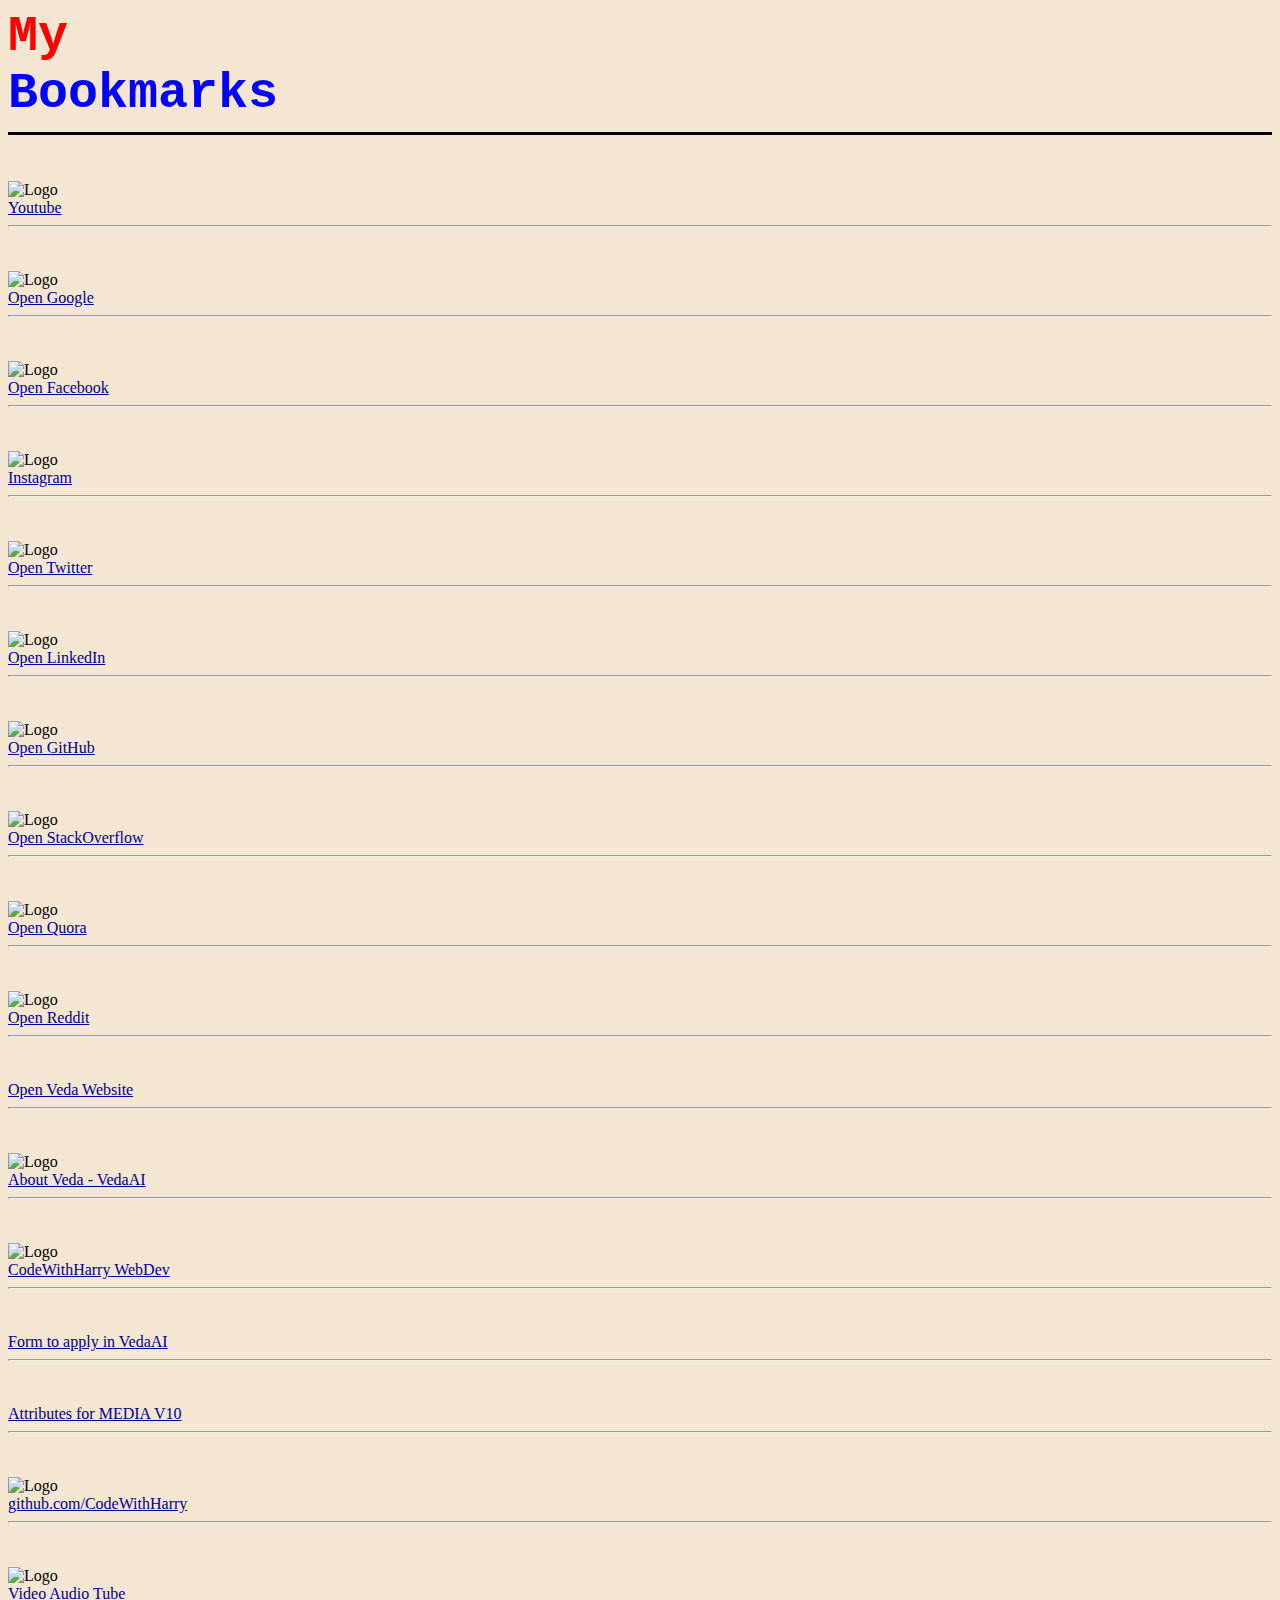
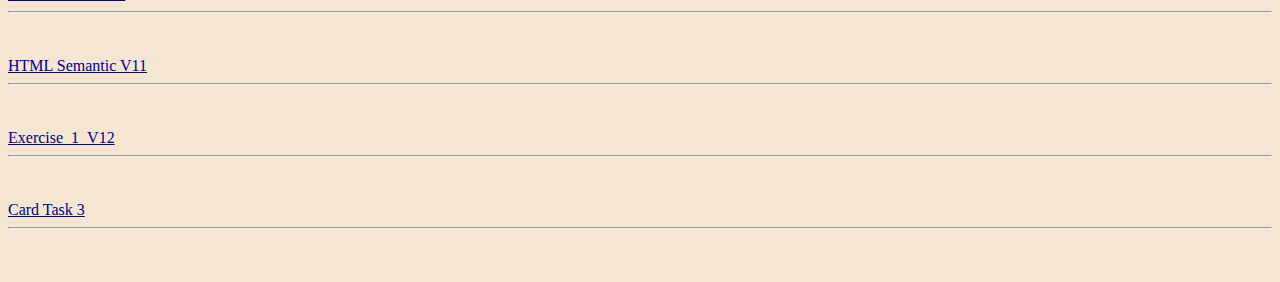
==== index.html @ 7c21ad32 "Update and rename BookMarkManager.html to index.html" ====
<!DOCTYPE html>
<html lang="en">
<head>
    <meta charset="UTF-8">
    <meta name="viewport" content="width=device-width, initial-scale=1.0">
    <meta name="description" content="Veda AI – Inspired by Ancient Wisdom, Powered by Modern Intelligence

Veda AI is a next-generation virtual assistant that blends the timeless wisdom of the Vedas with cutting-edge artificial intelligence. Designed to simplify daily tasks through voice commands and automation, Veda AI is more than just a tool—it’s an intelligent companion built for efficiency and innovation.

With its roots in ancient knowledge and its reach into the future, Veda AI represents the perfect balance between tradition and technology, making your digital interactions smarter, faster, and more intuitive.">
    <title>Bookmark Manager - By VEDA</title>
    <link rel="stylesheet" href="style.css">
</head>
<body>
    <span id="span1" class="my-text">My</span><br>
<span id="span2" class="bookmark-text">Bookmarks</span>


    <div class="line"></div>
    <br><br>
    <img width="50" src="youtubelogo.png" alt="Logo">
    <div><a target="_blank" href="https://www.youtube.com/">Youtube</a></div>
    <hr>
    <br><br>
    <img width="70" src="googlelogo.png" alt="Logo">
    <div><a target="_blank" href="https://www.google.com/">Open Google</a></div>
    <hr>
    <br><br>
    <img width="50" src="facebooklogo.png" alt="Logo">
    <div><a target="_blank" href="https://www.facebook.com/">Open Facebook</a></div>
    <hr>
    <br><br>
    <img width="50" src="instagramlogo.png" alt="Logo">
    <div><a target="_blank" href="https://www.instagram.com/">Instagram</a></div>
    <hr>
    <br><br>
    <img width="50" src="twitterlogo.png" alt="Logo">
    <div><a target="_blank" href="https://www.twitter.com/">Open Twitter</a></div>
    <hr>
    <br><br>
    <img width="75" src="linkedinlogo.png" alt="Logo">
    <div><a target="_blank" href="https://www.linkedin.com/">Open LinkedIn</a></div>
    <hr>
    <br><br>
    <img width="50" src="githublogo.png" alt="Logo">
    <div><a target="_blank" href="https://www.github.com/">Open GitHub</a></div>
    <hr>
    <br><br>
    <img width="50" src="stackoverflowlogo.png" alt="Logo">
    <div><a target="_blank" href="https://www.stackoverflow.com/">Open StackOverflow</a></div>
    <hr>
    <br><br>
    <img width="80" src="quoralogo.png" alt="Logo">
    <div><a target="_blank" href="https://www.quora.com/">Open Quora</a></div>
    <hr>
    <br><br>
    <img width="100" src="redditlogo.png" alt="Logo">
    <div><a target="_blank" href="https://www.reddit.com/">Open Reddit</a></div>
    <hr>
    <br><br>
    <div><a target="_blank" href="http://127.0.0.1:5500/Image,%20Lists,%20and%20Tables%205/index.html">Open Veda Website</a></div>
    <hr>
    <br><br>
    <img width="100" src="VedaAI.png" alt="Logo">
    <div><a target="_blank" href="http://127.0.0.1:5500/SEO%20and%20Core%20Web%20Vitals%206/index.html">About Veda - VedaAI</a></div>
    <hr>
    <br><br>
    <img width="120" src="codewithharrylogo.png" alt="Logo">
    <div><a target="_blank" href="https://www.codewithharry.com/tutorial/html-forms/"> CodeWithHarry WebDev</a></div>
    <hr>
    <br><br>
    <div><a target="_blank" href="http://127.0.0.1:5500/Forms%20and%20input%20tags%207/index.html">Form to apply in VedaAI</a></div>
    <hr>
    <br><br>
    <div><a target="_blank" href="http://127.0.0.1:5500/Video_Audio_Media_10/index.html">Attributes for MEDIA V10</a></div>
    <hr>
    <br><br>
    <img width="50" src="codewith_githublogo.png" alt="Logo">
    <div><a target="_blank" href="https://github.com/CodeWithHarry/Sigma-Web-Dev-Course">github.com/CodeWithHarry</a></div>
    <hr>
    <br><br>
    <img width="200" src="VATube.png" alt="Logo">
    <div><a target="_blank" href="http://127.0.0.1:5501/Video_Audio_Media_10/task1.html">Video Audio Tube</a> </div>
    <hr>
    <br><br>
    <div> <a target="_blank" href="http://127.0.0.1:5500/Semantic%20Tags%2011/index.html">HTML Semantic V11</a> </div>
    <hr>
    <br><br>
    <div> <a target="_blank" href="http://127.0.0.1:5500/Exercise_1%2012/index.html">Exercise_1_V12</a> </div>
    <hr>
    <br><br>
    <div>
        <a target="_blank" href="http://127.0.0.1:5500/CSS/task3%20V29/index.html">Card Task 3</a>
    </div>
    <hr>
    <br><br>
    
    
</body>
</html>
---- style.css ----
body{
    background-color: rgb(245, 230, 212);
}
.line{
    width: 100%;
    height: 3px;
    background-color: black;
    margin-top: 10px;
    margin-bottom: 10px;
}

.my-text {
    font-size: 50px; /* Adjust size as needed */
    color: red; /* Change color */
    font-family: Courier New, sans-serif; /* Choose a different font */
    font-weight: bold;
    
    
}

.bookmark-text {
    font-size: 50px; /* Same or different size */
    color: blue; /* Different color */
    font-family: 'Sacramento', monospace; /* Another font */
    font-weight: bold;
}

a:active{
    background-color: lightskyblue;
}

a:visited{
    color: darkmagenta;
}

a:link{
    color: darkblue;
}

a:hover{
    color: blue;
}
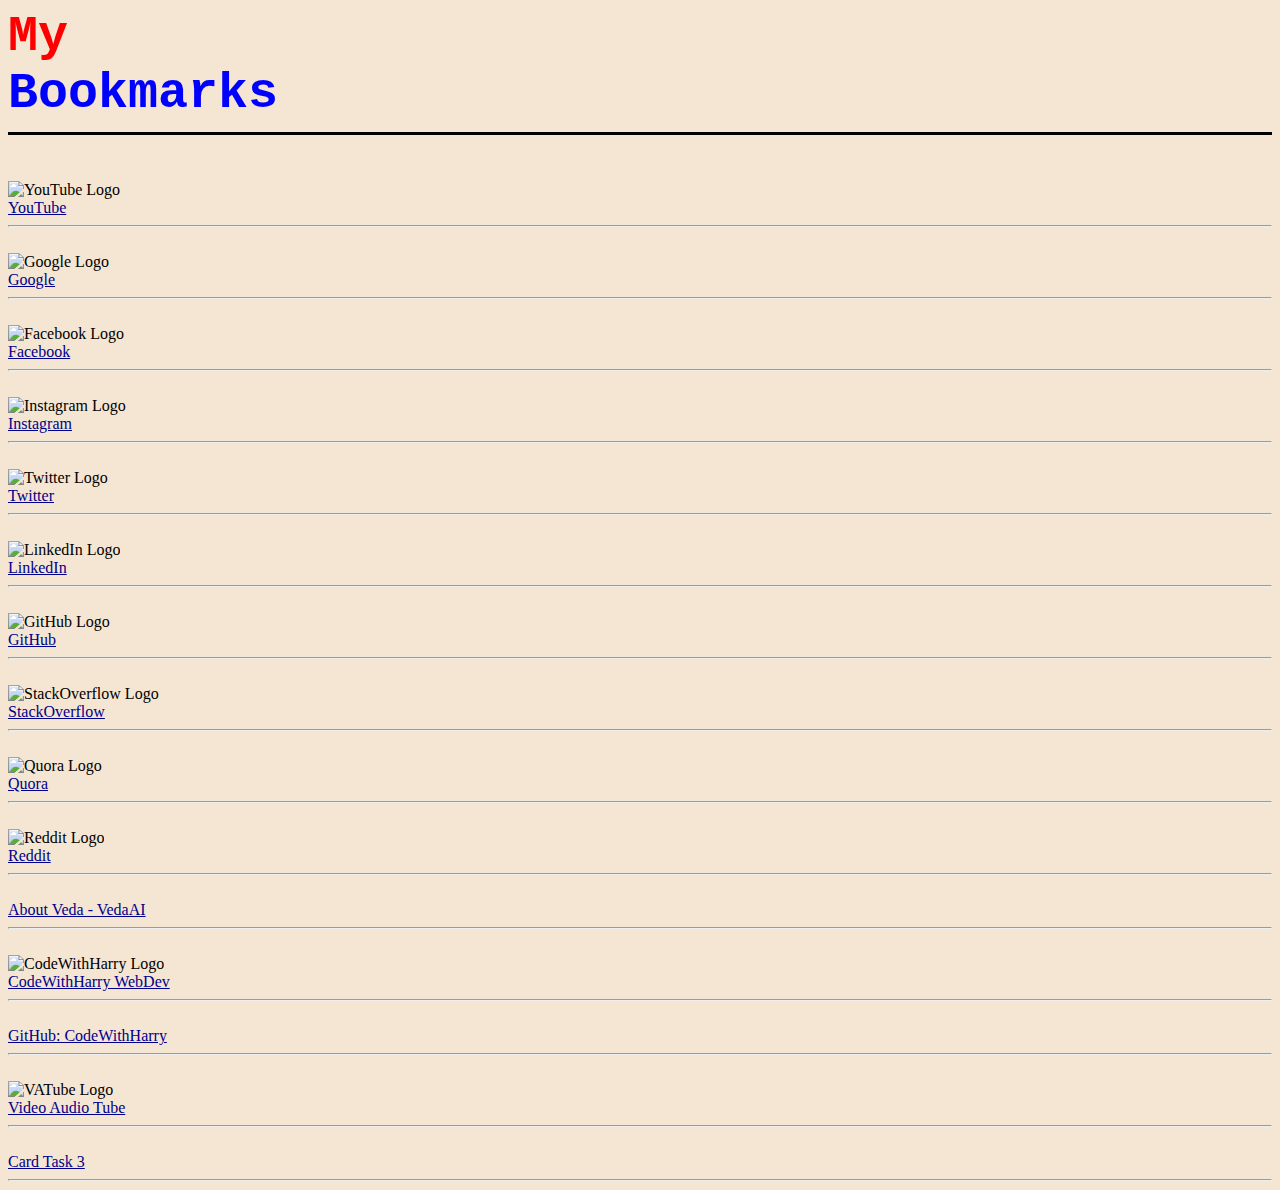
==== commit dda2262f: "Update index.html" ====
--- a/index.html
+++ b/index.html
@@ -3,98 +3,72 @@
 <head>
     <meta charset="UTF-8">
     <meta name="viewport" content="width=device-width, initial-scale=1.0">
-    <meta name="description" content="Veda AI – Inspired by Ancient Wisdom, Powered by Modern Intelligence
-
-Veda AI is a next-generation virtual assistant that blends the timeless wisdom of the Vedas with cutting-edge artificial intelligence. Designed to simplify daily tasks through voice commands and automation, Veda AI is more than just a tool—it’s an intelligent companion built for efficiency and innovation.
-
-With its roots in ancient knowledge and its reach into the future, Veda AI represents the perfect balance between tradition and technology, making your digital interactions smarter, faster, and more intuitive.">
+    <meta name="description" content="Veda AI – Inspired by Ancient Wisdom, Powered by Modern Intelligence">
     <title>Bookmark Manager - By VEDA</title>
     <link rel="stylesheet" href="style.css">
 </head>
 <body>
     <span id="span1" class="my-text">My</span><br>
-<span id="span2" class="bookmark-text">Bookmarks</span>
-
-
+    <span id="span2" class="bookmark-text">Bookmarks</span>
     <div class="line"></div>
     <br><br>
-    <img width="50" src="youtubelogo.png" alt="Logo">
-    <div><a target="_blank" href="https://www.youtube.com/">Youtube</a></div>
+
+    <img width="50" src="images/youtubelogo.png" alt="YouTube Logo">
+    <div><a target="_blank" href="https://www.youtube.com/">YouTube</a></div>
     <hr>
-    <br><br>
-    <img width="70" src="googlelogo.png" alt="Logo">
-    <div><a target="_blank" href="https://www.google.com/">Open Google</a></div>
+    <br>
+    <img width="70" src="images/googlelogo.png" alt="Google Logo">
+    <div><a target="_blank" href="https://www.google.com/">Google</a></div>
     <hr>
-    <br><br>
-    <img width="50" src="facebooklogo.png" alt="Logo">
-    <div><a target="_blank" href="https://www.facebook.com/">Open Facebook</a></div>
+    <br>
+    <img width="50" src="images/facebooklogo.png" alt="Facebook Logo">
+    <div><a target="_blank" href="https://www.facebook.com/">Facebook</a></div>
     <hr>
-    <br><br>
-    <img width="50" src="instagramlogo.png" alt="Logo">
+    <br>
+    <img width="50" src="images/instagramlogo.png" alt="Instagram Logo">
     <div><a target="_blank" href="https://www.instagram.com/">Instagram</a></div>
     <hr>
-    <br><br>
-    <img width="50" src="twitterlogo.png" alt="Logo">
-    <div><a target="_blank" href="https://www.twitter.com/">Open Twitter</a></div>
+    <br>
+    <img width="50" src="images/twitterlogo.png" alt="Twitter Logo">
+    <div><a target="_blank" href="https://www.twitter.com/">Twitter</a></div>
     <hr>
-    <br><br>
-    <img width="75" src="linkedinlogo.png" alt="Logo">
-    <div><a target="_blank" href="https://www.linkedin.com/">Open LinkedIn</a></div>
+    <br>
+    <img width="75" src="images/linkedinlogo.png" alt="LinkedIn Logo">
+    <div><a target="_blank" href="https://www.linkedin.com/">LinkedIn</a></div>
     <hr>
-    <br><br>
-    <img width="50" src="githublogo.png" alt="Logo">
-    <div><a target="_blank" href="https://www.github.com/">Open GitHub</a></div>
+    <br>
+    <img width="50" src="images/githublogo.png" alt="GitHub Logo">
+    <div><a target="_blank" href="https://www.github.com/">GitHub</a></div>
     <hr>
-    <br><br>
-    <img width="50" src="stackoverflowlogo.png" alt="Logo">
-    <div><a target="_blank" href="https://www.stackoverflow.com/">Open StackOverflow</a></div>
+    <br>
+    <img width="50" src="images/stackoverflowlogo.png" alt="StackOverflow Logo">
+    <div><a target="_blank" href="https://www.stackoverflow.com/">StackOverflow</a></div>
     <hr>
-    <br><br>
-    <img width="80" src="quoralogo.png" alt="Logo">
-    <div><a target="_blank" href="https://www.quora.com/">Open Quora</a></div>
+    <br>
+    <img width="80" src="images/quoralogo.png" alt="Quora Logo">
+    <div><a target="_blank" href="https://www.quora.com/">Quora</a></div>
     <hr>
-    <br><br>
-    <img width="100" src="redditlogo.png" alt="Logo">
-    <div><a target="_blank" href="https://www.reddit.com/">Open Reddit</a></div>
+    <br>
+    <img width="100" src="images/redditlogo.png" alt="Reddit Logo">
+    <div><a target="_blank" href="https://www.reddit.com/">Reddit</a></div>
     <hr>
-    <br><br>
-    <div><a target="_blank" href="http://127.0.0.1:5500/Image,%20Lists,%20and%20Tables%205/index.html">Open Veda Website</a></div>
+    <br>
+    <div><a target="_blank" href="images/VedaAI.png">About Veda - VedaAI</a></div>
     <hr>
-    <br><br>
-    <img width="100" src="VedaAI.png" alt="Logo">
-    <div><a target="_blank" href="http://127.0.0.1:5500/SEO%20and%20Core%20Web%20Vitals%206/index.html">About Veda - VedaAI</a></div>
+    <br>
+    <img width="120" src="images/codewithharrylogo.png" alt="CodeWithHarry Logo">
+    <div><a target="_blank" href="https://www.codewithharry.com/tutorial/html-forms/">CodeWithHarry WebDev</a></div>
     <hr>
-    <br><br>
-    <img width="120" src="codewithharrylogo.png" alt="Logo">
-    <div><a target="_blank" href="https://www.codewithharry.com/tutorial/html-forms/"> CodeWithHarry WebDev</a></div>
+    <br>
+    <div><a target="_blank" href="https://github.com/CodeWithHarry/Sigma-Web-Dev-Course">GitHub: CodeWithHarry</a></div>
     <hr>
-    <br><br>
-    <div><a target="_blank" href="http://127.0.0.1:5500/Forms%20and%20input%20tags%207/index.html">Form to apply in VedaAI</a></div>
+    <br>
+    <img width="200" src="images/VATube.png" alt="VATube Logo">
+    <div><a target="_blank" href="http://127.0.0.1:5501/Video_Audio_Media_10/task1.html">Video Audio Tube</a></div>
     <hr>
-    <br><br>
-    <div><a target="_blank" href="http://127.0.0.1:5500/Video_Audio_Media_10/index.html">Attributes for MEDIA V10</a></div>
+    <br>
+    <div><a target="_blank" href="http://127.0.0.1:5500/CSS/task3%20V29/index.html">Card Task 3</a></div>
     <hr>
-    <br><br>
-    <img width="50" src="codewith_githublogo.png" alt="Logo">
-    <div><a target="_blank" href="https://github.com/CodeWithHarry/Sigma-Web-Dev-Course">github.com/CodeWithHarry</a></div>
-    <hr>
-    <br><br>
-    <img width="200" src="VATube.png" alt="Logo">
-    <div><a target="_blank" href="http://127.0.0.1:5501/Video_Audio_Media_10/task1.html">Video Audio Tube</a> </div>
-    <hr>
-    <br><br>
-    <div> <a target="_blank" href="http://127.0.0.1:5500/Semantic%20Tags%2011/index.html">HTML Semantic V11</a> </div>
-    <hr>
-    <br><br>
-    <div> <a target="_blank" href="http://127.0.0.1:5500/Exercise_1%2012/index.html">Exercise_1_V12</a> </div>
-    <hr>
-    <br><br>
-    <div>
-        <a target="_blank" href="http://127.0.0.1:5500/CSS/task3%20V29/index.html">Card Task 3</a>
-    </div>
-    <hr>
-    <br><br>
-    
-    
 </body>
 </html>
+
